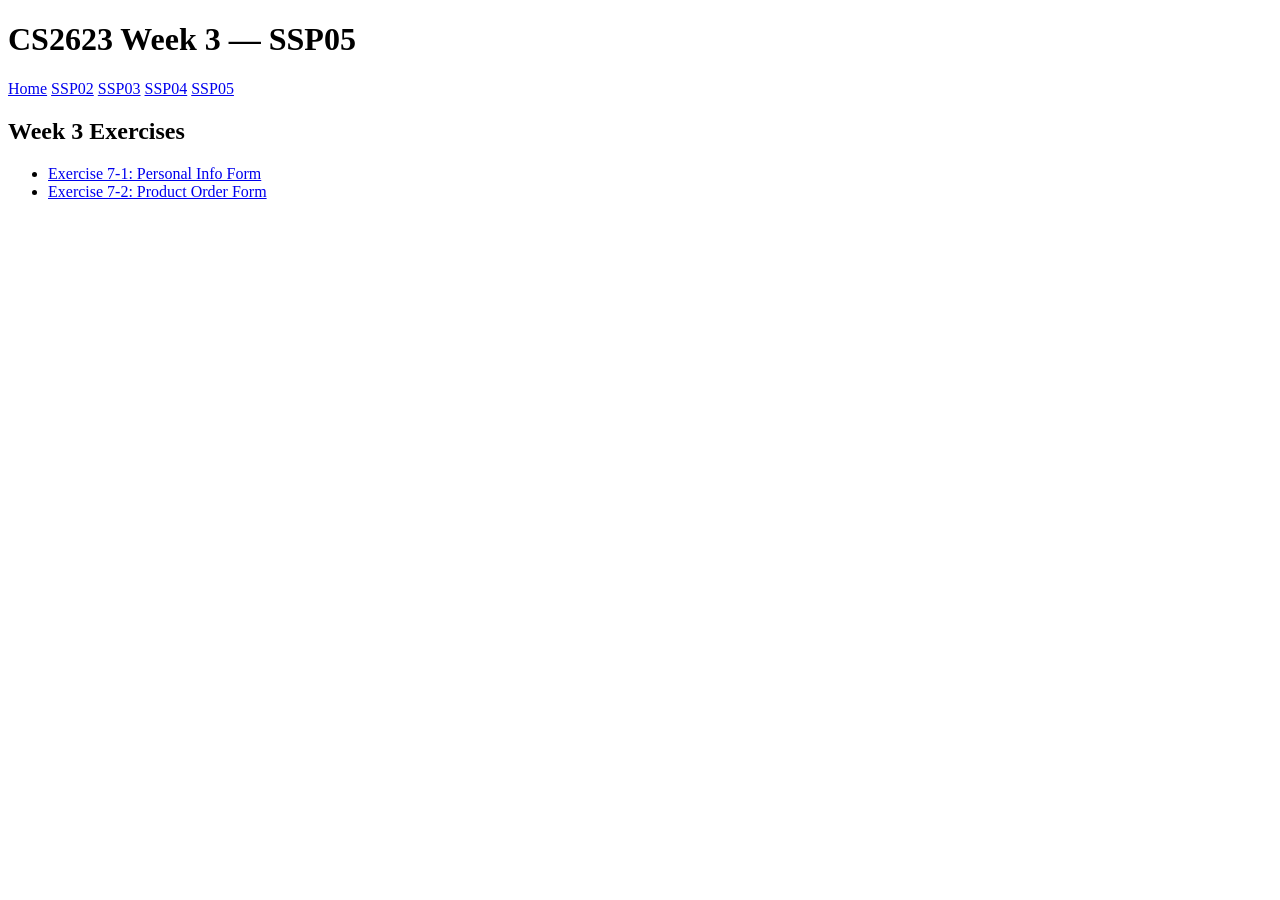
==== SSP05/index.html @ 9798f4bf "Week 3: add SSP05 exercise index" ====
<!DOCTYPE html>
<html lang="en">
    <head>
        <meta charset="UTF-8">
        <meta name="viewport" content="width=device-width, initial-scale=1.0">
        <title>CS2623 Week 3 — SSP05</title>
    </head>
    <body>
        <header>
            <h1>CS2623 Week 3 — SSP05</h1>

            <nav aria-label="Course navigation">
                <a href="../SSP01/index.php">Home</a>
                <a href="../SSP02/SSP02.php">SSP02</a>
                <a href="../SSP03/index.php">SSP03</a>
                <a href="../SSP04/index.php">SSP04</a>
                <a href="index.html" aria-current="page">SSP05</a>
            </nav>
        </header>

        <main>
            <h2>Week 3 Exercises</h2>
            <ul>
                <li><a href="SSP05_1/SSP05_1.php">Exercise 7-1: Personal Info Form</a></li>
                <li><a href="SSP05_2/SSP05_2.php">Exercise 7-2: Product Order Form</a></li>
            </ul>
        </main>
    </body>
</html>
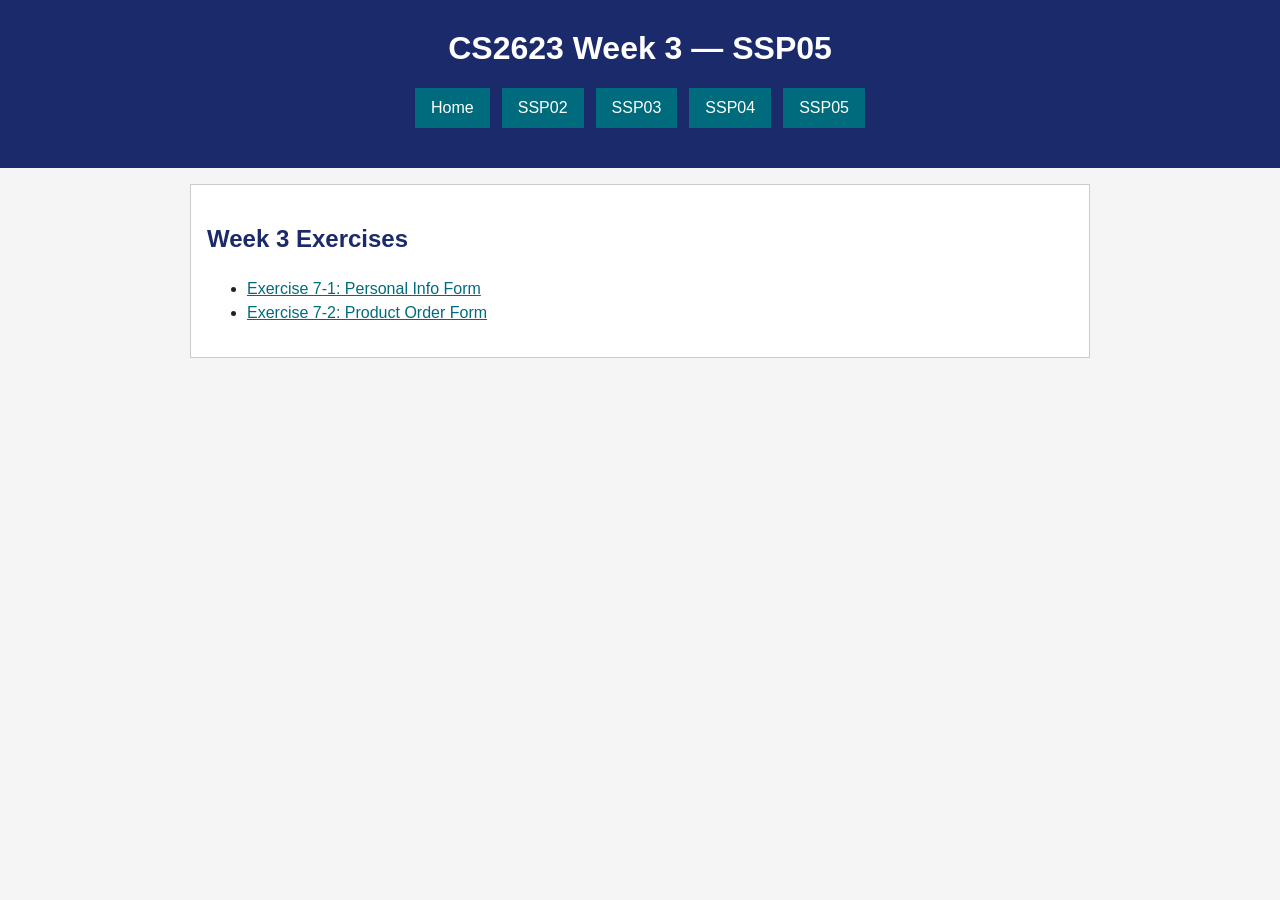
==== commit dfcd7374: "Week 4: Complete array exercise 11-1. finish creating file structure i think" ====
--- a/SSP05/index.html
+++ b/SSP05/index.html
@@ -1,6 +1,7 @@
 <!DOCTYPE html>
 <html lang="en">
     <head>
+        <link rel="stylesheet" href="main.css">
         <meta charset="UTF-8">
         <meta name="viewport" content="width=device-width, initial-scale=1.0">
         <title>CS2623 Week 3 — SSP05</title>
--- a/SSP05/main.css
+++ b/SSP05/main.css
@@ -0,0 +1,132 @@
+/* CS2623 SSP05
+   Author: Fountain, Scarlett
+
+   colors:
+   background #F5F5F5; text #222222; navy #1B2A6B;
+   teal #006B7D; white #FFFFFF; borders #CCCCCC;
+   footer #E0E0E0.
+*/
+
+* {
+    box-sizing: border-box;
+}
+
+body {
+    margin: 0;
+    background-color: #F5F5F5;
+    color: #222222;
+    font-family: Calibri, Tahoma, Arial, sans-serif;
+    line-height: 1.5;
+}
+
+header {
+    padding: 1.5em;
+    background-color: #1B2A6B;
+    color: #FFFFFF;
+    text-align: center;
+}
+
+h1 {
+    margin: 0;
+}
+
+main > h1 {
+    padding: 0.65em;
+    background-color: #1B2A6B;
+    color: #FFFFFF;
+    text-align: center;
+}
+
+h2,
+h3,
+legend {
+    color: #1B2A6B;
+}
+
+nav {
+    display: flex;
+    flex-wrap: wrap;
+    justify-content: center;
+    gap: 0.75em;
+    padding: 1em;
+}
+
+nav a,
+button {
+    padding: 0.5em 1em;
+    background-color: #006B7D;
+    color: #FFFFFF;
+}
+
+nav a {
+    text-decoration: none;
+}
+
+nav a:hover,
+nav a:focus-visible {
+    text-decoration: underline;
+}
+
+main {
+    width: calc(100% - 2em);
+    max-width: 900px;
+    margin: 1em auto;
+    padding: 1em;
+    background-color: #FFFFFF;
+    border: 1px solid #CCCCCC;
+}
+
+main a {
+    color: #006B7D;
+}
+
+form > p > label {
+    display: block;
+    font-weight: bold;
+}
+
+input[type="text"],
+input[type="email"],
+select,
+textarea {
+    width: 100%;
+    padding: 0.5em;
+    border: 1px solid #CCCCCC;
+    font: inherit;
+}
+
+fieldset {
+    min-width: 0;
+    margin: 1em 0;
+    padding: 0.75em;
+    border: 1px solid #CCCCCC;
+}
+
+fieldset label {
+    display: block;
+}
+
+button {
+    border: 0;
+    font: inherit;
+    cursor: pointer;
+}
+
+main > section {
+    margin-top: 1.5em;
+    padding: 1em;
+    border: 1px solid #CCCCCC;
+    border-left: 4px solid #006B7D;
+    background-color: #F5F5F5;
+    overflow-wrap: anywhere;
+}
+
+main > section > h2 {
+    margin-top: 0;
+}
+
+footer {
+    padding: 1em;
+    background-color: #E0E0E0;
+    text-align: center;
+}
